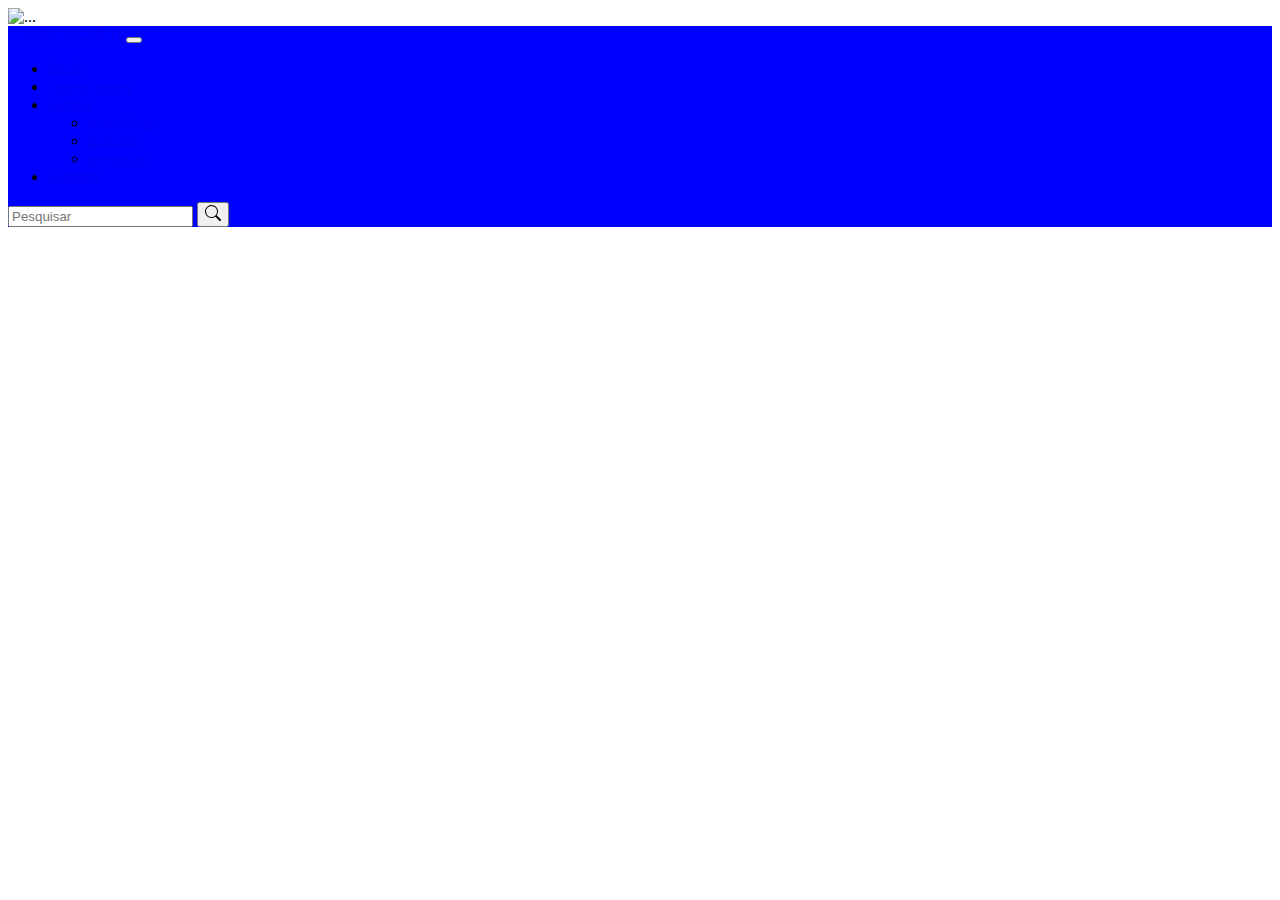
==== bootstrap/index.html @ 5da7cb0d "Add files via upload" ====
<!doctype html>
<html lang="pt-br">
  <head>
    <meta charset="utf-8">
    <meta name="viewport" content="width=device-width, initial-scale=1">
    <title>Meu site</title>
    <link href="https://cdn.jsdelivr.net/npm/bootstrap@5.2.2/dist/css/bootstrap.min.css" rel="stylesheet" integrity="sha384-Zenh87qX5JnK2Jl0vWa8Ck2rdkQ2Bzep5IDxbcnCeuOxjzrPF/et3URy9Bv1WTRi" crossorigin="anonymous">
  </head>
  <body>
    <div class="container">
      <div  class="row mt-3">
        <div class="col-md-2 col-sm-12">

          <img width="150px"src="https://turbologo.com/articles/wp-content/uploads/2019/11/Lamborghini-logo.png" class="img-fluid" alt="...">
        </div>
        <div class="col-md-10 mt-4">
          <nav class="navbar navbar-expand-lg" style="background-color:blue;">
            <div class="container-fluid">
              <a class="navbar-brand" target="_blank" href="https://quatrorodas.abril.com.br/wp-content/uploads/2021/09/LAMBORGHINI-HURACAN-PERFORMANTE.jpg?quality=70&strip=info&w=1024&resize=1200,800">LAMBORGHINI</a>
              <button class="navbar-toggler" type="button" data-bs-toggle="collapse" data-bs-target="#navbarSupportedContent" aria-controls="navbarSupportedContent" aria-expanded="false" aria-label="Toggle navigation">
                <span class="navbar-toggler-icon"></span>
              </button>
              <div class="collapse navbar-collapse" id="navbarSupportedContent">
                <ul class="navbar-nav me-auto mb-2 mb-lg-0">
                  <li class="nav-item">
                    <a class="nav-link active" aria-current="page" href="index.html">Ínicio</a>
                  </li>
                  <li class="nav-item">
                    <a class="nav-link" href="quemsomos.html">Quem somos</a>
                  </li>
                  <li class="nav-item dropdown">
                    <a class="nav-link dropdown-toggle" href="#" role="button" data-bs-toggle="dropdown" aria-expanded="false">
                      Carros
                    </a>
                    <ul class="dropdown-menu">
                      <li><a class="dropdown-item" href="murcielago.html">murcielago</a></li>
                      <li><a class="dropdown-item" href="gallardo.html">gallardo</a></li>
                      <li><a class="dropdown-item" href="aventador.html">aventador</a></li>
                    </ul>
                  </li>
                  <li class="nav-item">
                    <a class="nav-link" href="contato.html">Contato</a>
                  </li>
                </ul>
                <form class="d-flex" role="search">
                  <input class="form-control me-2" type="search" placeholder="Pesquisar" aria-label="Search">
                  <button class="btn btn-outline-success" type="submit"><svg xmlns="http://www.w3.org/2000/svg" width="16" height="16" fill="currentColor" class="bi bi-search" viewBox="0 0 16 16">
                    <path d="M11.742 10.344a6.5 6.5 0 1 0-1.397 1.398h-.001c.03.04.062.078.098.115l3.85 3.85a1 1 0 0 0 1.415-1.414l-3.85-3.85a1.007 1.007 0 0 0-.115-.1zM12 6.5a5.5 5.5 0 1 1-11 0 5.5 5.5 0 0 1 11 0z"/>
                  </svg></button>
                </form>
              </div>
            </div>
          </nav>
        </div>
      </div>

    </div>

    <script src="https://cdn.jsdelivr.net/npm/bootstrap@5.2.2/dist/js/bootstrap.bundle.min.js" integrity="sha384-OERcA2EqjJCMA+/3y+gxIOqMEjwtxJY7qPCqsdltbNJuaOe923+mo//f6V8Qbsw3" crossorigin="anonymous"></script>
  </body>
</html>
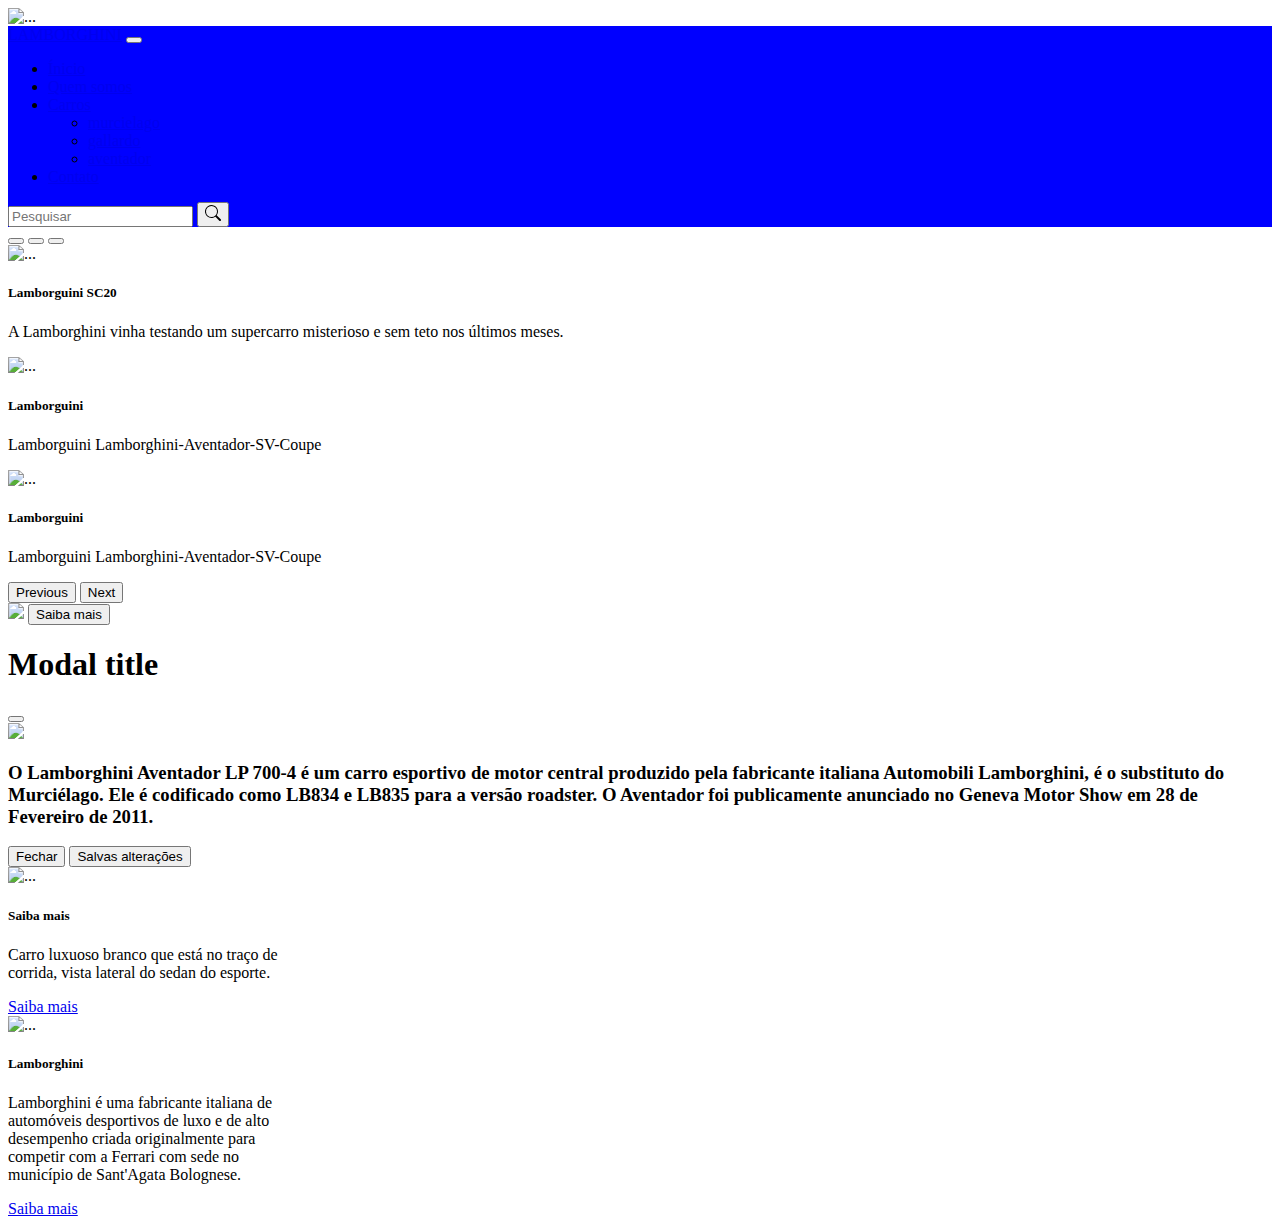
==== commit bfa4a1b9: "Add files via upload" ====
--- a/bootstrap/index.html
+++ b/bootstrap/index.html
@@ -55,6 +55,111 @@
       </div>
 
     </div>
+    <!--Fim do cabeçalho site-->
+    <!--Inicio do carousel site-->
+    <div id="carouselExampleCaptions" class="carousel slide mt-3" data-bs-ride="false">
+      <div class="carousel-indicators">
+        <button type="button" data-bs-target="#carouselExampleCaptions" data-bs-slide-to="0" class="active" aria-current="true" aria-label="Slide 1"></button>
+        <button type="button" data-bs-target="#carouselExampleCaptions" data-bs-slide-to="1" aria-label="Slide 2"></button>
+        <button type="button" data-bs-target="#carouselExampleCaptions" data-bs-slide-to="2" aria-label="Slide 3"></button>
+      </div>
+      <div class="carousel-inner">
+        <div class="carousel-item active">
+          <img src="https://quatrorodas.abril.com.br/wp-content/uploads/2020/12/lamborghini-sc20-1.jpg?quality=70&strip=info" class="d-block w-50 mx-auto rounded" alt="...">
+          <div class="carousel-caption d-none d-md-block">
+            <h5>Lamborguini SC20</h5>
+            <p>A Lamborghini vinha testando um supercarro misterioso e sem teto nos últimos meses. 
+
+              </p>
+          </div>
+        </div>
+        <div class="carousel-item">
+          <img src="https://www.lamborghini.com/sites/it-en/files/DAM/lamborghini/facelift_2019/homepage/families-gallery/2022/04_12/family_chooser_tecnica_m.png" class="d-block w-50 mx-auto rounded" alt="...">
+          <div class="carousel-caption d-none d-md-block">
+            <h5>Lamborguini</h5>
+            <p>Lamborguini Lamborghini-Aventador-SV-Coupe</p>
+          </div>
+        </div>
+        <div class="carousel-item">
+          <img src="https://i0.wp.com/asphalt9.info/wp-content/uploads/2018/07/Lamborghini-Aventador-SV-Coupe.jpg?resize=750%2C415&ssl=1" class="d-block w-50 mx-auto rounded" alt="...">
+          <div class="carousel-caption d-none d-md-block">
+            <h5>Lamborguini</h5>
+            <p>Lamborguini Lamborghini-Aventador-SV-Coupe</p>
+          </div>
+        </div>
+      </div>
+      <button class="carousel-control-prev" type="button" data-bs-target="#carouselExampleCaptions" data-bs-slide="prev">
+        <span class="carousel-control-prev-icon" aria-hidden="true"></span>
+        <span class="visually-hidden">Previous</span>
+      </button>
+      <button class="carousel-control-next" type="button" data-bs-target="#carouselExampleCaptions" data-bs-slide="next">
+        <span class="carousel-control-next-icon" aria-hidden="true"></span>
+        <span class="visually-hidden">Next</span>
+      </button>
+    </div>
+    <!--Fim do carousel site-->
+
+    <!--Inicio da estrutura do modal-->
+  <div class="container">
+      <div class="row mt-5">
+        <div class="col-3">
+          <img src="https://encrypted-tbn0.gstatic.com/images?q=tbn:ANd9GcTWGSEBW7rQnsT9tnrO1n4d3ACKsHzZZg6jzUrx01ga259h8oy4SxbO95jG2ru8bJXoPPQ&usqp=CAU" class="img-fluid mt-5">
+          <!-- Button trigger modal -->
+<button type="button" class="btn btn-primary mt-5" data-bs-toggle="modal" data-bs-target="#exampleModal">
+  Saiba mais
+</button>
+
+<!-- Modal -->
+<div class="modal fade" id="exampleModal" tabindex="-1" aria-labelledby="exampleModalLabel" aria-hidden="true">
+  <div class="modal-dialog">
+    <div class="modal-content">
+      <div class="modal-header">
+        <h1 class="modal-title fs-5" id="exampleModalLabel">Modal title</h1>
+        <button type="button" class="btn-close" data-bs-dismiss="modal" aria-label="Fechar"></button>
+      </div>
+      <div class="modal-body">
+        <img src="https://www.log.com.tr/wp-content/uploads/2020/07/lamborghini-aventador-svj-1280x720.jpg" class="img-fluid rounded mt-3 alt=">
+        <h3 class="mt-3">O Lamborghini Aventador LP 700-4 é um carro esportivo de motor central produzido pela fabricante italiana Automobili Lamborghini, é o substituto do Murciélago. Ele é codificado como LB834 e LB835 para a versão roadster. O Aventador foi publicamente anunciado no Geneva Motor Show em 28 de Fevereiro de 2011.</h3>
+      </div>
+      <div class="modal-footer">
+        <button type="button" class="btn btn-secondary" data-bs-dismiss="modal">Fechar</button>
+        <button type="button" class="btn btn-primary">Salvas alterações</button>
+      </div>
+    </div>
+  </div>
+</div>
+        </div>
+      </div>
+
+    </div>
+    <!--Fim da estrutura do modal-->
+    <!--Inicio da estrutura do card -->
+    <div class="container">
+      <div class="row">
+        <div class="col-6 mt-3">
+          <div class="card" style="width: 18rem;">
+            <img src="https://img.freepik.com/fotos-gratis/carro-luxuoso-branco-que-esta-no-traco-de-corrida-vista-lateral-do-sedan-do-esporte_114579-1161.jpg?w=1380&t=st=1667860700~exp=1667861300~hmac=74b45a968e36a007a468a2724f72293def1d329acbe0bee550be288248d6fdaa" target="_blank" class="card-img-top" alt="...">
+            <div class="card-body">
+              <h5 class="card-title">Saiba mais</h5>
+              <p class="card-text">Carro luxuoso branco que está no traço de corrida, vista lateral do sedan do esporte.</p>
+              <a href="#" class="btn btn-primary">Saiba mais</a>
+            </div>
+            
+          </div>
+        </div>
+        <div class="col-6 mt-3">
+          <div class="card" style="width: 18rem;">
+            <img src="https://img.freepik.com/fotos-gratis/belo-carro_181624-36788.jpg?w=1380&t=st=1667861174~exp=1667861774~hmac=1d5b6b9224cdb27add4bd741f89fe1695db0d2bc92e1dd4cd0e553cc8aa59123" target="_blank" class="card-img-top" alt="...">
+            <div class="card-body">
+              <h5 class="card-title">Lamborghini</h5>
+              <p class="card-text">Lamborghini é uma fabricante italiana de automóveis desportivos de luxo e de alto desempenho criada originalmente para competir com a Ferrari com sede no município de Sant'Agata Bolognese.</p>
+              <a href="#" class="btn btn-primary">Saiba mais</a>
+            </div>
+          </div>
+        </div>
+      </div>
+
+    </div>
 
     <script src="https://cdn.jsdelivr.net/npm/bootstrap@5.2.2/dist/js/bootstrap.bundle.min.js" integrity="sha384-OERcA2EqjJCMA+/3y+gxIOqMEjwtxJY7qPCqsdltbNJuaOe923+mo//f6V8Qbsw3" crossorigin="anonymous"></script>
   </body>
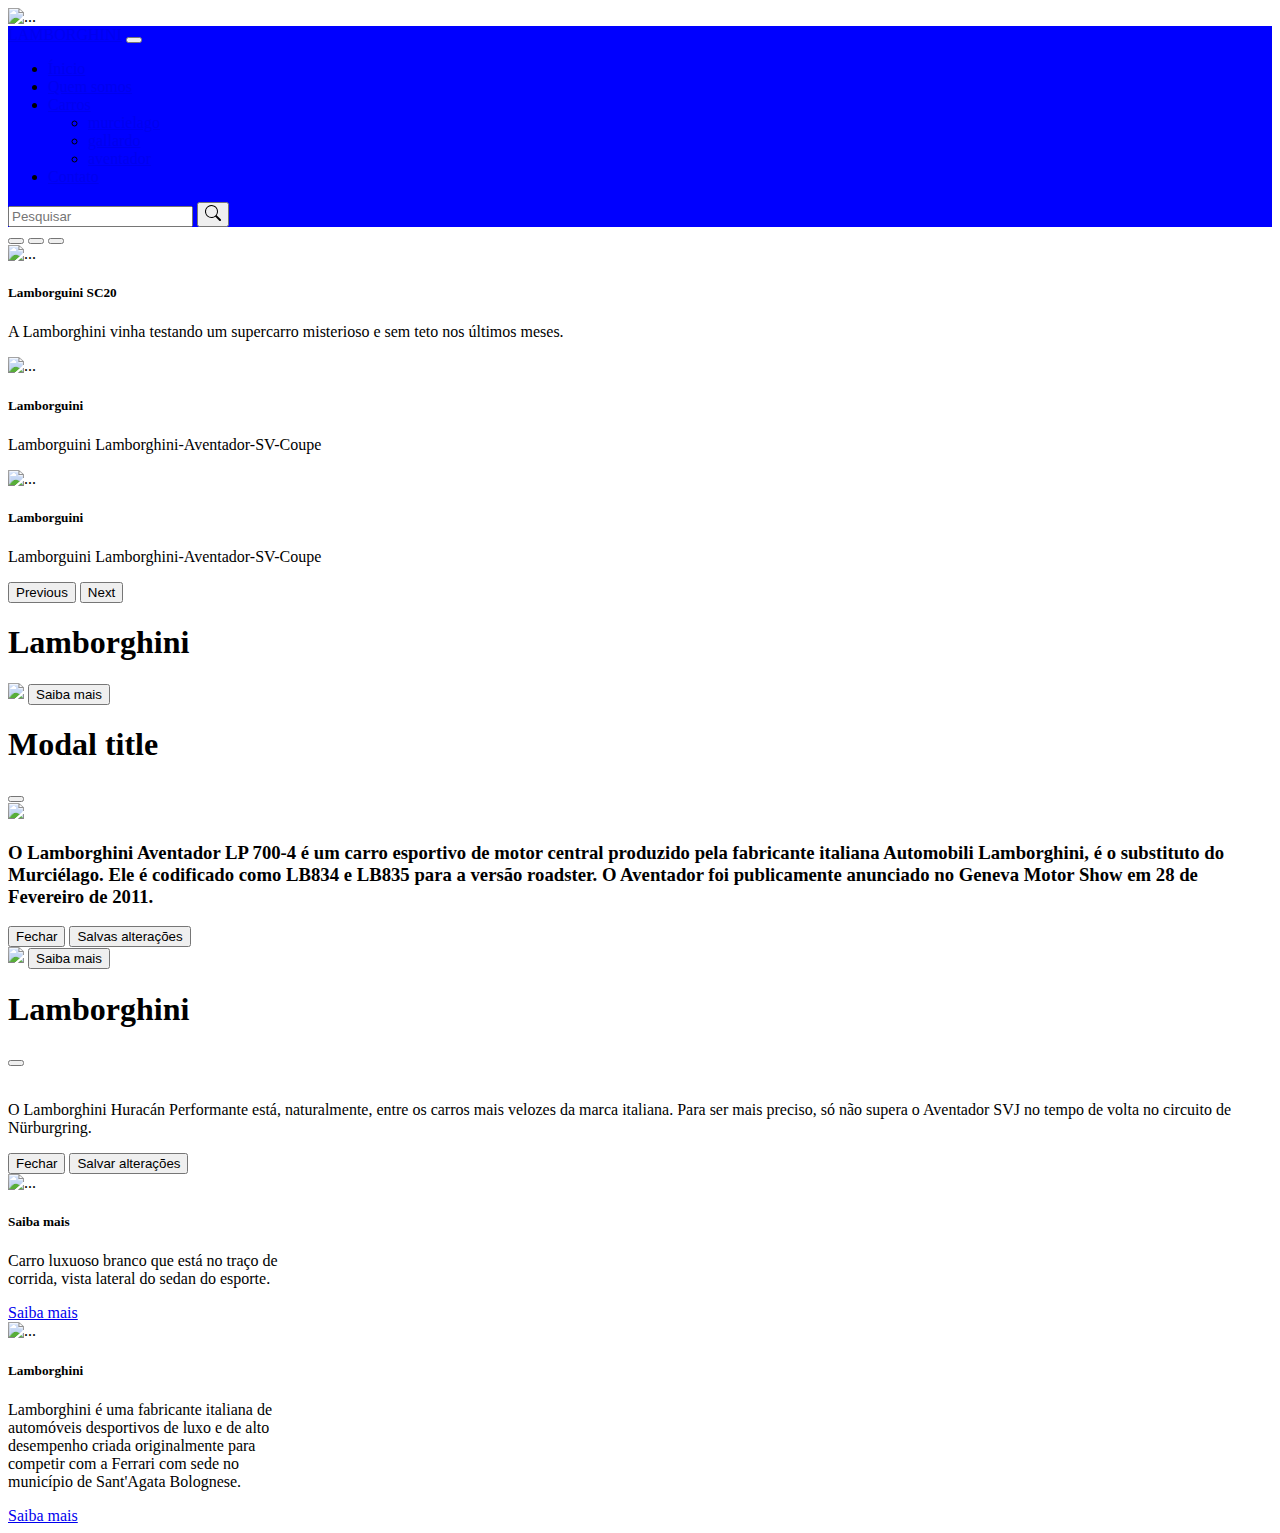
==== commit 00bc62f6: "Add files via upload" ====
--- a/bootstrap/index.html
+++ b/bootstrap/index.html
@@ -103,6 +103,7 @@
   <div class="container">
       <div class="row mt-5">
         <div class="col-3">
+          <h1>Lamborghini</h1>
           <img src="https://encrypted-tbn0.gstatic.com/images?q=tbn:ANd9GcTWGSEBW7rQnsT9tnrO1n4d3ACKsHzZZg6jzUrx01ga259h8oy4SxbO95jG2ru8bJXoPPQ&usqp=CAU" class="img-fluid mt-5">
           <!-- Button trigger modal -->
 <button type="button" class="btn btn-primary mt-5" data-bs-toggle="modal" data-bs-target="#exampleModal">
@@ -129,7 +130,36 @@
   </div>
 </div>
         </div>
+        <div class="col-3 mt-3">
+          <img height=40px class="img-fluid mt-3 rounded" src="https://quatrorodas.abril.com.br/wp-content/uploads/2021/09/LAMBORGHINI-HURACAN-PERFORMANTE.jpg?quality=70&strip=info&w=1024&resize=1200,800" target="_blank" >
+          <!-- Button trigger modal -->
+<button type="button" class="btn btn-primary mt-3" data-bs-toggle="modal" data-bs-target="#exampleModal2">
+  Saiba mais
+</button>
+
+<!-- Modal -->
+<div class="modal fade" id="exampleModal2" tabindex="-1" aria-labelledby="exampleModalLabel" aria-hidden="true">
+  <div class="modal-dialog">
+    <div class="modal-content">
+      <div class="modal-header">
+        <h1 class="modal-title fs-5" id="exampleModalLabel">Lamborghini</h1>
+        <button type="button" class="btn-close" data-bs-dismiss="modal" aria-label="Fechar"></button>
       </div>
+      <div class="modal-body">
+        <img src="img/LAMBORGHINI-HURACAN-PERFORMANTE.webp" class="img-fluid" alt="">
+        <p>O Lamborghini Huracán Performante está, naturalmente, entre os carros mais velozes da marca italiana. Para ser mais preciso, só não supera o Aventador SVJ no tempo de volta no circuito de Nürburgring. </p>
+      </div>
+      <div class="modal-footer">
+        <button type="button" class="btn btn-secondary" data-bs-dismiss="modal">Fechar</button>
+        <button type="button" class="btn btn-primary">Salvar alterações</button>
+      </div>
+    </div>
+  </div>
+</div>
+
+        </div>
+      </div>
+      
 
     </div>
     <!--Fim da estrutura do modal-->
